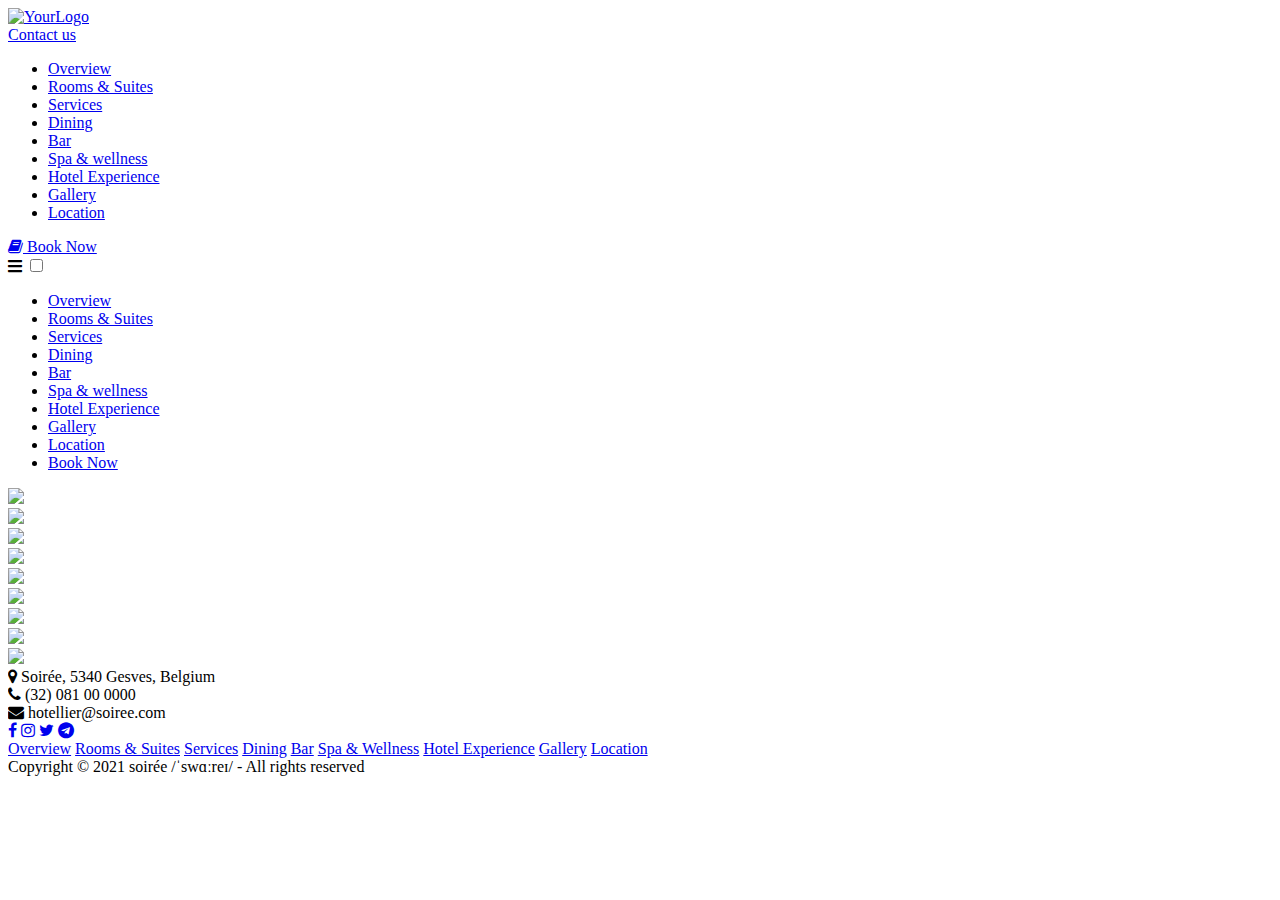
==== index.html @ 4567006e "Create index.html" ====
<!doctype html>
<html lang="en">
    <head>
        <meta charset="UTF-8" />
        <meta http-equiv="X-UA-Compatible" content="IE=edge" />
        <meta name="viewport" content="width=device-width, inittoggle-item-1.0" />
        <link rel="stylesheet" media="screen and (min-width: 90toggle-item-2"widescreen.css">
        <link rel="stylesheet" media="screen and (max-width: 600px)" href="smallscreen.css">
        <link rel="stylesheet" href="bootstrap/css/bootstrap.min.css">
        <link href="css/style.scss" rel="stylesheet/scss" type="text/css">
        <link rel="stylesheet" href="css/style.css">
        <link href="https://use.fontawesome.com/releases/v5.0.8/css/all.css" rel="stylesheet">
        <link rel="stylesheet" href="css/font-awesome/css/font-awesome.min.css">
        <link rel="stylesheet" href="http://www.w3schools.com/lib/w3.css">
        <link rel="stylesheet" href="https://cdnjs.cloudflare.com/ajax/libs/font-awesome/4.7.0/css/font-awesome.min.css" />
        <link href="https://cdn.jsdelivr.net/npm/botoggle-item-1.3/dist/css/bootstrap.min.css" rel="stylesheet" integrity="sha384-1BmE4kWBq78iYhFldvKuhfTAU6auU8tT94WrHftjDbrCEXSU1oBoqyl2QvZ6jIW3" crossorigin="anonymous">
        <script src="https://kit.fontawesome.com/56toggle-item-2" crossorigin="anonymous"></script>
        <script src="bootstrap/js/jquery3.5.0.min.js"></script>
        <script src="https://cdn.jsdelivr.net/npm/popper.js@1.16.0/dist/umd/popper.min.js" integrity="sha384-Q6E9RHvbIyZFJoft+2mJbHaEWldlvI9IOYy5n3zV9zzTtmI3UksdQRVvoxMfooAo" crossorigin="anonymous"></script>    
        <script src="bootstrap/js/bootstrap.min.js"></script>
        <script src="js/main.js"></script>
        <title>HOME</title>
    </head>
            <div class="indexbody">
                <body>
                    <!--HEADER-->
                        <header class="header">
                            <div class="back-menu">
                                <div class="logo">
                                    <a href="index.html"><img src="logo/ibiza.png" alt="YourLogo"height="197px" width="220px"></a>
                                </div>
                                <div class="menu-contact">
                                    <a class="contact" href="contact.html">Contact us</a>
                                </div>
                            </div>
                            <div class="back-menu2">
                                <div class="menu-contact2">
                                    <div style="width:75%;position: relative;">   
                                        <div class="menu-items">
                                            <ul>
                                                <li class="menu-item-1"><a href="overview.html">Overview</a></li>
                                                <li class="menu-item-2"><a href="rooms.html">Rooms & Suites</a></li>
                                                <li class="menu-item-3"><a href="services.html">Services</a></li>
                                                <li class="menu-item-4"><a href="dining.html">Dining</a></li>
                                                <li class="menu-item-5"><a href="bar.html">Bar</a></li>
                                                <li class="menu-item-6"><a href="spa.html">Spa & wellness</a></li>
                                                <li class="menu-item-7"><a href="experience.html">Hotel Experience</a></li>
                                                <li class="menu-item-8"><a href="gallery.html">Gallery</a></li>
                                                <li class="menu-item-9"><a href="location.html">Location</a></li>                                
                                            </ul>
                                        </div>
                                    </div>
                                </div>
                            </div>
                            <div class="booknow">
                                <a href=book.html class=”button-link”><i class="fa fa-book"></i> Book Now</a>
                            </div>
                            <div class="toggle-menu">
                                <label for="toggle-btn">
                                    <i class="fas fa-bars toggle-icon"></i>
                                </label>
                                <input id="toggle-btn" type="checkbox">
                                <ul class="toggle-items">
                                    <li class="toggle-item-1"><a href="overview.html">Overview</a></li>
                                    <li class="toggle-item-2"><a href="rooms.html">Rooms & Suites</a></li>
                                    <li class="toggle-item-3"><a href="services.html">Services</a></li>
                                    <li class="toggle-item-4"><a href="dining.html">Dining</a></li>
                                    <li class="toggle-item-5"><a href="bar.html">Bar</a></li>
                                    <li class="toggle-item-6"><a href="spa.html">Spa & wellness</a></li>
                                    <li class="toggle-item-7"><a href="experience.html">Hotel Experience</a></li>
                                    <li class="toggle-item-8"><a href="gallery.html">Gallery</a></li>
                                    <li class="toggle-item-9"><a href="location.html">Location</a></li> 
                                    <li class="toggle-item-10"><a href="book.html">Book Now</a></li>      
                                </ul>
                            </div>
                        </header>
                    <!--HEADER END-->

                    <!-- slider start -->
                    <Section class="img-slider">
                        <div class="slider-container">
                          
                          <div class="slide">
                            <img src="images/overview.jpg ">
                          </div>
                          
                          <div class="slide">
                            <img src="images/room.jpg">
                          </div>
                      
                          <div class="slide">
                            <img src="images/services.jpg">
                          </div>

                          <div class="slide">
                            <img src="images/dining.jpg">
                          </div>

                          <div class="slide">
                            <img src="images/bar.jpg">
                          </div>

                          <div class="slide">
                            <img src="images/spa.jpg">
                          </div>

                          <div class="slide">
                            <img src="images/experience.jpg">
                          </div>

                          <div class="slide">
                            <img src="images/gallery.jpg">
                          </div>

                          <div class="slide">
                            <img src="images/location.jpg">
                          </div>
                        </div>
                      </Section>

                    <!--FOOTER-->
                        <footer>
                                <div class="top_header">
                                    <section>
                                        <span><i class="fa fa-map-marker"></i></span>
                                        <span>Soirée, 5340 Gesves, Belgium</span>
                                    </section>
                                    <section>
                                        <span><i class="fa fa-phone"></i></span>
                                        <span>(32) 081 00 0000</span>
                                    </section>
                                    <section>
                                        <span><i class="fa fa-envelope"></i></span>
                                        <span>hotellier@soiree.com</span>
                                    </section>
                                </div>
                                    <span class="border-shape"></span>
                                <div class="bottom_content">
                                    <section>
                                        <a href="https://www.facebook.com/"><i class="fa fa-facebook"></i></a>
                                        <a href="https://www.instagram.com"><i class="fa fa-instagram"></i></a>
                                        <a href="https://www.twitter.com"><i class="fa fa-twitter"></i></a>
                                        <a href="https://www.telegram.com"><i class="fa fa-telegram"></i></a>
                                    </section>
                                    <section>
                                        <a href="overview.html">Overview</a>
                                        <a href="rooms.html">Rooms & Suites</a>
                                        <a href="services.html">Services</a>
                                        <a href="dining.html">Dining</a>
                                        <a href="bar.html">Bar</a>
                                        <a href="spa.html">Spa & Wellness</a>
                                        <a href="experience.html">Hotel Experience</a>
                                        <a href="gallery.html">Gallery</a>
                                        <a href="location.html">Location</a>
                                    </section>
                                </div>
                                <div class="copyright">
                                    Copyright © 2021 
                                    soirée
                                    /ˈswɑːreɪ/
                                    - All rights reserved 
                                </div>
                            </footer>
                </body>
        </div>

</html>
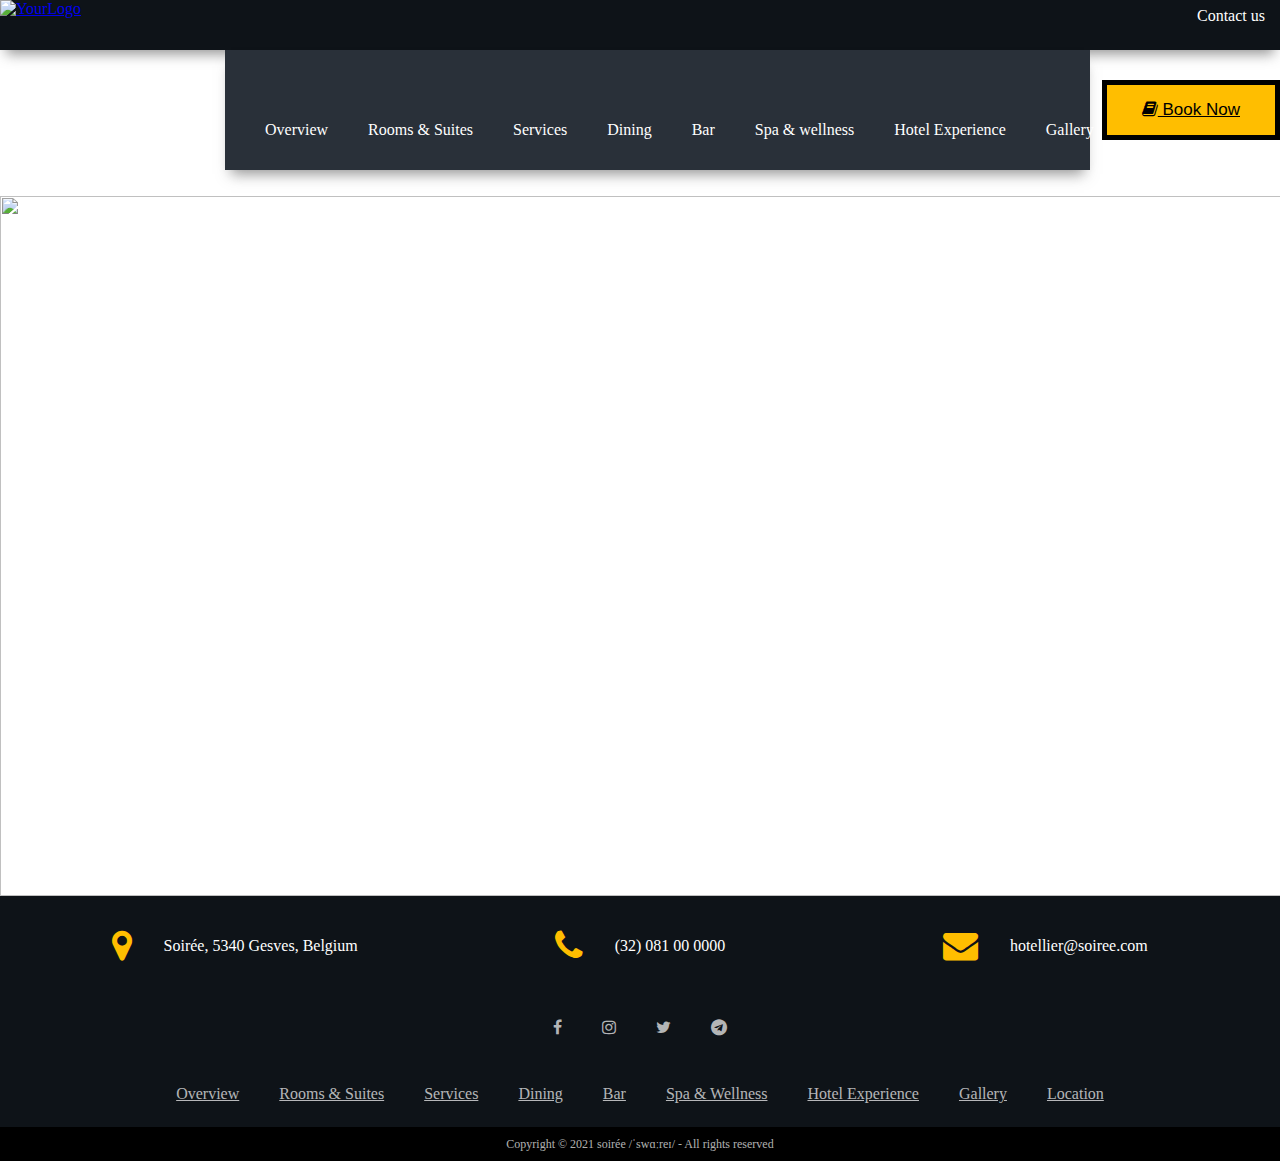
==== commit d15478cd: "soiree content" ====
--- a/index.html
+++ b/index.html
@@ -3,18 +3,17 @@
     <head>
         <meta charset="UTF-8" />
         <meta http-equiv="X-UA-Compatible" content="IE=edge" />
-        <meta name="viewport" content="width=device-width, inittoggle-item-1.0" />
-        <link rel="stylesheet" media="screen and (min-width: 90toggle-item-2"widescreen.css">
+        <meta name="viewport" content="width=device-width, initial-scale=1.0" />
+        <link rel="stylesheet" media="screen and (min-width: 900px)" href="widescreen.css">
         <link rel="stylesheet" media="screen and (max-width: 600px)" href="smallscreen.css">
         <link rel="stylesheet" href="bootstrap/css/bootstrap.min.css">
         <link href="css/style.scss" rel="stylesheet/scss" type="text/css">
         <link rel="stylesheet" href="css/style.css">
-        <link href="https://use.fontawesome.com/releases/v5.0.8/css/all.css" rel="stylesheet">
         <link rel="stylesheet" href="css/font-awesome/css/font-awesome.min.css">
         <link rel="stylesheet" href="http://www.w3schools.com/lib/w3.css">
         <link rel="stylesheet" href="https://cdnjs.cloudflare.com/ajax/libs/font-awesome/4.7.0/css/font-awesome.min.css" />
-        <link href="https://cdn.jsdelivr.net/npm/botoggle-item-1.3/dist/css/bootstrap.min.css" rel="stylesheet" integrity="sha384-1BmE4kWBq78iYhFldvKuhfTAU6auU8tT94WrHftjDbrCEXSU1oBoqyl2QvZ6jIW3" crossorigin="anonymous">
-        <script src="https://kit.fontawesome.com/56toggle-item-2" crossorigin="anonymous"></script>
+        <link href="https://cdn.jsdelivr.net/npm/bootstrap@5.1.3/dist/css/bootstrap.min.css" rel="stylesheet" integrity="sha384-1BmE4kWBq78iYhFldvKuhfTAU6auU8tT94WrHftjDbrCEXSU1oBoqyl2QvZ6jIW3" crossorigin="anonymous">
+        <script src="https://kit.fontawesome.com/568c7fbacc.js" crossorigin="anonymous"></script>
         <script src="bootstrap/js/jquery3.5.0.min.js"></script>
         <script src="https://cdn.jsdelivr.net/npm/popper.js@1.16.0/dist/umd/popper.min.js" integrity="sha384-Q6E9RHvbIyZFJoft+2mJbHaEWldlvI9IOYy5n3zV9zzTtmI3UksdQRVvoxMfooAo" crossorigin="anonymous"></script>    
         <script src="bootstrap/js/bootstrap.min.js"></script>
@@ -116,8 +115,7 @@
                             <img src="images/location.jpg">
                           </div>
                         </div>
-                      </Section>
-
+                      </section>
                     <!--FOOTER-->
                         <footer>
                                 <div class="top_header">
@@ -166,4 +164,3 @@
 
 </html>
 
-
--- a/css/style.css
+++ b/css/style.css
@@ -0,0 +1,523 @@
+body{
+    margin:0;
+    font-family:'Times New Roman', Times, serif;
+}
+.back-menu{
+    width: 100%;
+    height:50px;
+    margin: 0px;
+    background-color: #0e1318;
+    position:relative;
+    -webkit-box-shadow: 0px 10px 13px -6px rgba(92,92,92,0.66);
+    -moz-box-shadow: 0px 10px 13px -6px rgba(92,92,92,0.66);
+    box-shadow: 0px 10px 13px -6px rgba(92,92,92,0.66);
+}
+.logo{
+    /* background-color: chocolate; */
+    left:0;
+    overflow: hidden;
+    display: flex;
+}
+.menu-contact{
+    position: absolute;
+    top:0;
+    right:0;
+    /* background-color: cornflowerblue; */
+    margin:7px;
+}
+.contact{
+    color: #fff;
+    text-decoration: none;
+    margin:8px;
+}
+.contact:hover{
+    color: #ffbe00!important;
+}
+.back-menu2{
+    left: 225px;
+    right: 190px;
+    height:120px;
+    background-color:#293039;
+    position:absolute;
+    -webkit-box-shadow: 0px 10px 13px -6px rgba(92,92,92,0.66);
+    -moz-box-shadow: 0px 10px 13px -6px rgba(92,92,92,0.66);
+    box-shadow: 0px 10px 13px -6px rgba(92,92,92,0.66);
+}
+.menu-contact2{
+    position: absolute;
+    padding: 30px 20px;
+    justify-content: space-between;
+    top: 15px;
+    right:0px;
+    left: 0px;
+    /* background-color: cornflowerblue; */
+    margin:7;
+}
+.menu-items{
+    /* background-color: red; */
+    height:70px;
+    align-items: center;
+    display: flex;
+    flex-wrap:wrap;
+    top: 0px;
+    position: absolute;
+    display: flex;
+}
+.menu-items ul{
+    list-style: none;
+    display: flex;
+    position:relative;
+}
+li[class^="menu-item-"] a{
+    white-space: nowrap;
+    margin:20px 20px;
+    color: #fff;
+    text-decoration: none;
+    font-weight: 400;
+    -webkit-transition: all 0.9s ease-in-out;
+    -moz-transition: all 0.9s ease-in-out;
+    -ms-transition: all 0.9s ease-in-out;
+    -o-transition: all 0.9s ease-in-out;
+    transition: all 0.9s ease-in-out;
+}
+li[class^="menu-item-"] a:hover{
+    color: #ffbe00!important;
+}
+.booknow{
+    cursor: pointer;
+    position:absolute;
+    top: 80px;
+    right: 0px;
+    border: none; /* Remove borders */
+    color: #fff; /* White text */
+    padding: 15px 35px;
+    font-family: "Roboto", sans-serif;
+    font-weight: 500;
+    font-size: 17px;
+    background-color: #ffbe00;
+    outline: none !important;
+    cursor: pointer;
+    transition: all 0.3s ease;
+    display: inline-block;
+    border: 5px solid black;
+}
+.booknow a{
+color:#000 ;
+}
+.booknow:hover {
+    background:#4cc7e6;
+    color: #fff;
+  }
+.booknow:hover:active {
+top: 2px;
+}
+.toggle-menu{
+    transform: translateX(10%) translateY(100%);
+    display: none;
+}
+.toggle-icon{
+    font-size:30px;
+    background-color: #ffbe00;
+    padding:10px;
+    border-radius: 3px;
+    cursor: pointer;
+}
+.toggle-items{
+    list-style: none;
+    background-color:black;
+    width:200px;
+    line-height:47px;
+    position: absolute;
+    display: none;
+    border-radius: 5px;
+    
+    -webkit-animation-name: zoomIn;
+    animation-name: zoomIn;
+    -webkit-animation-duration: 1s;
+    animation-duration: 1s;
+    -webkit-animation-fill-mode: both;
+    animation-fill-mode: both;
+    }
+    @-webkit-keyframes zoomIn {
+    0% {
+    opacity: 0;
+    -webkit-transform: scale3d(.3, .3, .3);
+    transform: scale3d(.3, .3, .3);
+    }
+    50% {
+    opacity: 1;
+    }
+    }
+    @keyframes zoomIn {
+    0% {
+    opacity: 0;
+    -webkit-transform: scale3d(.3, .3, .3);
+    transform: scale3d(.3, .3, .3);
+    }
+    50% {
+    opacity: 1;
+    }
+}
+
+li[class^="toggle-item-"] a{
+    color: #fff;
+    text-decoration: none;
+    font-weight: lighter;  
+}
+li[class^="toggle-item-"] a:hover{
+    color: #dc18ff!important;
+}
+.toggle-item-1 a{
+    color:rgb(97 159 255)!important;
+}
+#toggle-btn{
+    display: none;
+}
+#toggle-btn:checked +ul{
+    display: block;
+     
+}
+@media screen and (max-width:953px) {
+    .toggle-menu{
+       display: block; 
+    }
+    .back-menu-center{
+        display: none;
+    }
+}
+@media screen and (min-width:953px) {
+    .toggle-menu{
+       display: none; 
+    }
+
+}
+
+.img-slider {
+    position:relative;
+    width: 1700px;
+    height: 700px;
+    top: 146px;
+}
+.img-slider .slider-container {
+    position: absolute;
+    width: 900%;
+    height: 700px;
+    top: 0px;
+    left: 0;
+    bottom:0;
+    animation: slider 26s infinite;
+}
+.img-slider .slider-container .slide {
+    position: relative;
+    width: 11.111111%;
+    height: 100%;
+    float: left;
+    overflow: hidden
+}
+.img-slider .slider-container .slide img {
+  position: absolute;
+  top: 0px;
+  left: 0px;
+  display: block;
+  width: 100%;
+  height: 100%
+
+}
+@keyframes slider {
+    0%, 25%, 100%{left: 0}
+    
+    30%, 55%{left: -100%}
+    
+    60%, 85%{left: -200%}
+}
+
+         
+    /*FOOTER*/
+    footer{
+    width:100%;
+    background-color:#0e1318;
+    color:#fff;
+    margin-top: 146px;
+    }
+    
+    .top_header{
+    padding:2rem;
+    display:flex;
+    align-items:center;
+    justify-content:center;
+    position:relative;
+    }
+    
+    .top_header section{
+    display:flex;
+    align-items:center;
+    justify-content:center;
+    width:100%;
+    }
+    
+    .top_header span{
+    padding:0 1rem;
+    }
+    
+    .top_header .fa{
+    color:#ffbe00;
+    font-size:35px;
+    }
+    
+    footer .border-shape {
+    width: 40%;
+    }
+    
+    footer .border-shape::before {
+    width: 100%;
+    left:120px;
+    }
+    
+    footer .border-shape::after {
+    width: 100%;
+    right:120px;
+    }
+    
+    footer .bottom_content section{
+    padding:1.5rem 2rem;
+    display:flex;
+    align-items:center;
+    justify-content:Center;
+    }
+    
+    .bottom_content a{
+    margin:0 20px;
+    color:rgba(255,255,255,0.7);
+    transition:0.5s;
+    }
+    
+    .bottom_content a:hover{
+    color:#ffbe00;
+    }
+    
+    
+    .copyright{
+    padding:0.8em 0;
+    background-color:#000;
+    text-align:center;
+    color:rgba(255,255,255,0.7);
+    font-size:12px;
+    }
+    
+    
+    
+    @media (max-width:820px){
+    .top_header{
+    padding:1rem;
+    display:block;
+    }
+    
+    .top_header section{
+    margin:40px 0;
+    align-items:left;
+    justify-content:left;
+    }
+    footer .bottom_content section{
+    padding:1rem;
+    display:block;
+    }
+    footer .bottom_content section a{
+    padding:1rem;
+    font-size:12px;
+    margin:0 5px;
+    display:inline-block;
+    }
+    }
+
+    /* CONTACT US*/
+    .contain {
+        background-color: #eee;
+        max-width: 1163px;
+        margin-left: 226px;
+        margin-right: auto;
+        padding: 1em;
+        margin-top: 150px;
+      }
+      
+      div.form {
+        background-color: #eee;
+      }
+      .contact-wrapper {
+        margin: auto 0;
+      }
+      
+      .submit-btn {
+        float: left;
+      }
+      .reset-btn {
+        float: right;
+      }
+      
+      .form-headline:after {
+        content: "";
+        display: block;
+        width: 10%;
+        padding-top: 10px;
+        border-bottom: 3px solid #ec1c24;
+      }
+      
+      .highlight-text {
+        color: #ec1c24;
+      }
+      
+      .hightlight-contact-info {
+        font-weight: 700;
+        font-size: 22px;
+        line-height: 1.5;
+      }
+      
+      .highlight-text-grey {
+        font-weight: 500;
+      }
+      
+      .email-info {
+          margin-top: 20px;
+      }
+      
+      ::-webkit-input-placeholder { /* Chrome */
+        font-family: 'Roboto', sans-serif;
+      }
+      
+      .required-input {
+        color: black;
+      }
+      @media (min-width: 600px) {
+        .contain {
+          padding: 0;
+        }
+      }
+      
+      h3,
+      ul {
+        margin: 0;
+      }
+      
+      h3 {
+        margin-bottom: 1rem;
+      }
+      
+      .form-input:focus,
+      textarea:focus{
+        outline: 1.5px solid #ec1c24;
+      }
+      
+      .form-input,
+      textarea {
+        width: 100%;
+        border: 1px solid #bdbdbd;
+        border-radius: 5px;
+      }
+      
+      .wrapper > * {
+        padding: 1em;
+      }
+      @media (min-width: 700px) {
+        .wrapper {
+          display: grid;
+          grid-template-columns: 2fr 1fr;
+        }
+        .wrapper > * {
+          padding: 2em 2em;
+        }
+      }
+      
+      ul {
+        list-style: none;
+        padding: 0;
+      }
+      
+      .contacts {
+        color: #212d31;
+      }
+      
+      .form {
+        background: #fff;
+      }
+      
+      form {
+        display: grid;
+        grid-template-columns: 1fr 1fr;
+        grid-gap: 20px;
+      }
+      form label {
+        display: block;
+      }
+      form p {
+        margin: 0;
+      }
+      
+      .full-width {
+        grid-column: 1 / 3;
+      }
+      
+      button,
+      .submit-btn,
+      .form-input,
+      textarea {
+        padding: 1em;
+      }
+      
+      button, .submit-btn {
+        background: transparent;
+        border: 1px solid #ec1c24;
+        color: #ec1c24;
+        border-radius: 15px;
+        padding: 5px 20px;
+        text-transform: uppercase;
+      }
+      button:hover, .submit-btn:hover,
+      button:focus , .submit-btn:focus{
+        background: #ec1c24;
+        outline: 0;
+        color: #eee;
+      }
+      .error {
+        color: #ec1c24;
+      }
+      .headingov1 h4{
+        font-size: 45px;
+        justify-content: center;
+        text-align: center;
+        color: #415565;
+      }
+      .headingov1 h3{
+        font-size: 45px;
+        color: #415565;
+      }
+      .content1{
+        margin: 10px;
+        font: inherit;
+        justify-content: center;
+        color: rgb(61, 57, 57);
+      }
+      .content1 ul {
+        columns: 3;
+        -webkit-columns: 3;
+        -moz-columns: 3;
+        list-style-type: none;
+    }
+    .content1 ol, li, ul {
+        margin: 0;
+        padding: 0;
+        border: 0;
+        font: inherit;
+        vertical-align: baseline;
+    }
+    user agent stylesheet
+    .content1 ul {
+        display: block;
+        list-style-type: disc;
+        margin-block-start: 1em;
+        margin-block-end: 1em;
+        margin-inline-start: 0px;
+        margin-inline-end: 0px;
+        padding-inline-start: 40px;
+    }
+    .contentoverview{
+      font-size: 25px;
+    }